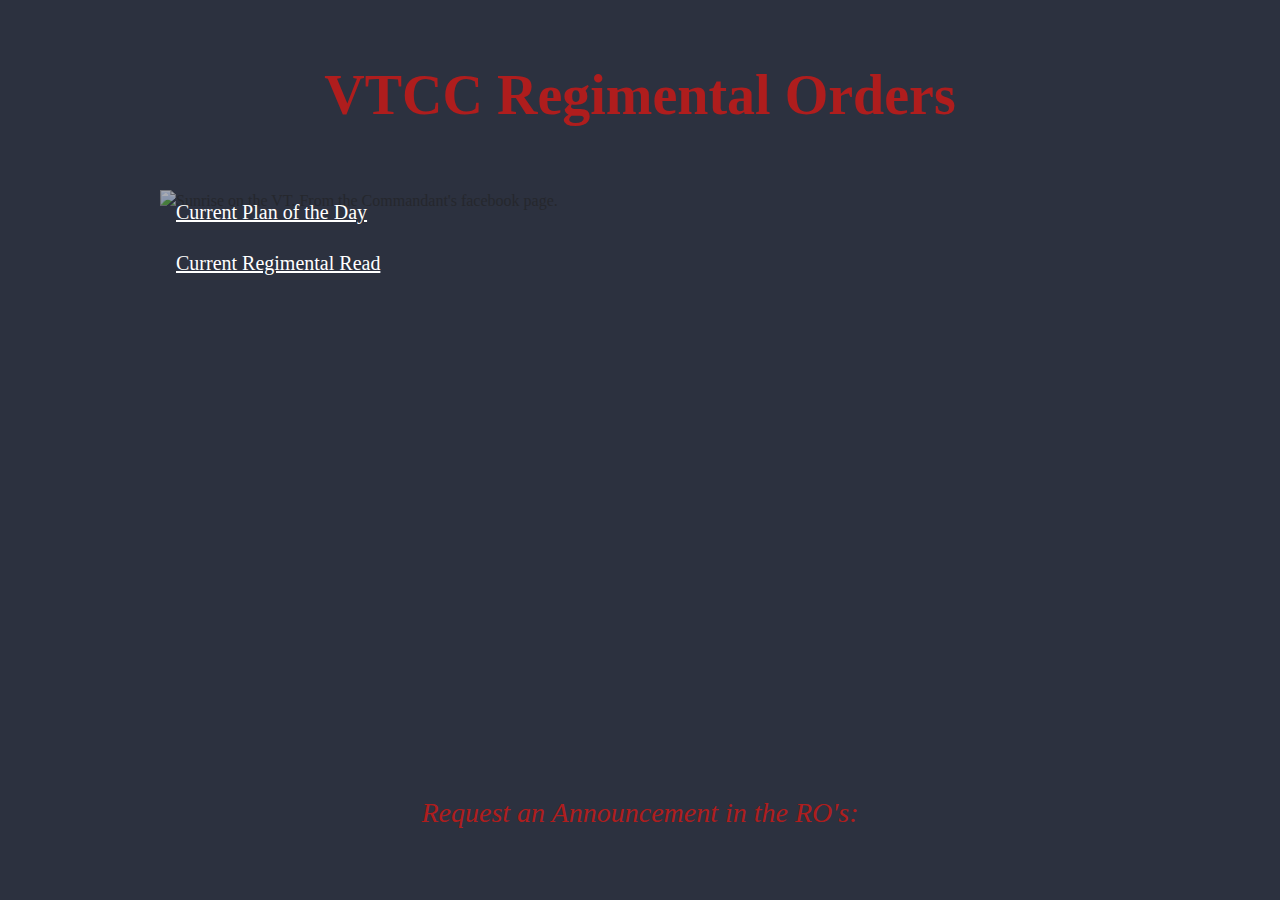
==== index.html @ 8f331492 "Updated Index" ====
<!doctype html>
<html class="no-js" lang="">

<head>
  <meta charset="utf-8">
  <meta http-equiv="x-ua-compatible" content="ie=edge">
  <title></title>
  <meta name="description" content="">
  <meta name="viewport" content="width=device-width, initial-scale=1, shrink-to-fit=no">

  <link rel="manifest" href="site.webmanifest">
  <link rel="apple-touch-icon" href="icon.png">
  <!-- Place favicon.ico in the root directory -->

  <link rel="stylesheet" href="css/normalize.css">
  <link rel="stylesheet" href="css/main.css">
</head>

<body style="background-color:#2C313F;">
  <!--[if lte IE 9]>
    <p class="browserupgrade">You are using an <strong>outdated</strong> browser. Please <a href="https://browsehappy.com/">upgrade your browser</a> to improve your experience and security.</p>
  <![endif]-->

  <!-- Add your site or application content here -->
  <div style="font-family:georgia;">
  <p style="color:#AF1D1D;text-align:center;font-size:350%;" >
    <strong>
        VTCC Regimental Orders
    </strong>
  </p>
</div>
<div class="container center">
  <img src="coverphoto.jpg" width="960" height="575" title="Sunrise on the VT"
  alt="Sunrise on the VT. From the Commandant's facebook page." class="opaque imgScale">
  <div class="imgTopLeft">
  <a style="color:white;font-family:georgia;font-size:125%" href="POD-HTML.htm"> Current Plan of the Day</a>
    <br>
    <br>
    <a style="color:white;font-family:georgia;font-size:125%" href=""> Current Regimental Read</a>
</div>
</div>
<div>
  <p style="font-family:georgia;color:#AF1D1D;text-align:center;font-size:175%;">
    <em>
        Request an Announcement in the RO's:
    </em>
  </p>
</div>

  <script src="js/vendor/modernizr-3.6.0.min.js"></script>
  <script src="https://code.jquery.com/jquery-3.3.1.min.js" integrity="sha256-FgpCb/KJQlLNfOu91ta32o/NMZxltwRo8QtmkMRdAu8=" crossorigin="anonymous"></script>
  <script>window.jQuery || document.write('<script src="js/vendor/jquery-3.3.1.min.js"><\/script>')</script>
  <script src="js/plugins.js"></script>
  <script src="js/main.js"></script>

  <!-- Google Analytics: change UA-XXXXX-Y to be your site's ID. -->
  <script>
    window.ga = function () { ga.q.push(arguments) }; ga.q = []; ga.l = +new Date;
    ga('create', 'UA-XXXXX-Y', 'auto'); ga('send', 'pageview')
  </script>
  <script src="https://www.google-analytics.com/analytics.js" async defer></script>
</body>

</html>
---- css/main.css ----
/*! HTML5 Boilerplate v6.1.0 | MIT License | https://html5boilerplate.com/ */

/*
 * What follows is the result of much research on cross-browser styling.
 * Credit left inline and big thanks to Nicolas Gallagher, Jonathan Neal,
 * Kroc Camen, and the H5BP dev community and team.
 */

/* ==========================================================================
   Base styles: opinionated defaults
   ========================================================================== */

html {
    color: #222;
    font-size: 1em;
    line-height: 1.4;
}

/*
 * Remove text-shadow in selection highlight:
 * https://twitter.com/miketaylr/status/12228805301
 *
 * Vendor-prefixed and regular ::selection selectors cannot be combined:
 * https://stackoverflow.com/a/16982510/7133471
 *
 * Customize the background color to match your design.
 */

::-moz-selection {
    background: #b3d4fc;
    text-shadow: none;
}

::selection {
    background: #b3d4fc;
    text-shadow: none;
}

/*
 * A better looking default horizontal rule
 */

hr {
    display: block;
    height: 1px;
    border: 0;
    border-top: 1px solid #ccc;
    margin: 1em 0;
    padding: 0;
}

/*
 * Remove the gap between audio, canvas, iframes,
 * images, videos and the bottom of their containers:
 * https://github.com/h5bp/html5-boilerplate/issues/440
 */

audio,
canvas,
iframe,
img,
svg,
video {
    vertical-align: middle;
}

/*
 * Remove default fieldset styles.
 */

fieldset {
    border: 0;
    margin: 0;
    padding: 0;
}

/*
 * Allow only vertical resizing of textareas.
 */

textarea {
    resize: vertical;
}

/* ==========================================================================
   Browser Upgrade Prompt
   ========================================================================== */

.browserupgrade {
    margin: 0.2em 0;
    background: #ccc;
    color: #000;
    padding: 0.2em 0;
}

/* ==========================================================================
   Author's custom styles
   ========================================================================== */

   .opaque {
     opacity: .6;
     filter: alpha(opacity=60); /* For IE8 and earlier */
   }

   .center {
     margin: auto;
     width: 960px;
     max-width: 100%;
   }

   .imgTopLeft {
     position: absolute;
     top: 8px;
     left: 16px;
   }

   .container {
     position: relative;
   }

   .imgScale {
     display: block;
     max-width: 100%;
     height: auto;
   }


/* ==========================================================================
   Helper classes
   ========================================================================== */

/*
 * Hide visually and from screen readers
 */

.hidden {
    display: none !important;
}

/*
 * Hide only visually, but have it available for screen readers:
 * https://snook.ca/archives/html_and_css/hiding-content-for-accessibility
 *
 * 1. For long content, line feeds are not interpreted as spaces and small width
 *    causes content to wrap 1 word per line:
 *    https://medium.com/@jessebeach/beware-smushed-off-screen-accessible-text-5952a4c2cbfe
 */

.visuallyhidden {
    border: 0;
    clip: rect(0 0 0 0);
    height: 1px;
    margin: -1px;
    overflow: hidden;
    padding: 0;
    position: absolute;
    width: 1px;
    white-space: nowrap; /* 1 */
}

/*
 * Extends the .visuallyhidden class to allow the element
 * to be focusable when navigated to via the keyboard:
 * https://www.drupal.org/node/897638
 */

.visuallyhidden.focusable:active,
.visuallyhidden.focusable:focus {
    clip: auto;
    height: auto;
    margin: 0;
    overflow: visible;
    position: static;
    width: auto;
    white-space: inherit;
}

/*
 * Hide visually and from screen readers, but maintain layout
 */

.invisible {
    visibility: hidden;
}

/*
 * Clearfix: contain floats
 *
 * For modern browsers
 * 1. The space content is one way to avoid an Opera bug when the
 *    `contenteditable` attribute is included anywhere else in the document.
 *    Otherwise it causes space to appear at the top and bottom of elements
 *    that receive the `clearfix` class.
 * 2. The use of `table` rather than `block` is only necessary if using
 *    `:before` to contain the top-margins of child elements.
 */

.clearfix:before,
.clearfix:after {
    content: " "; /* 1 */
    display: table; /* 2 */
}

.clearfix:after {
    clear: both;
}

/* ==========================================================================
   EXAMPLE Media Queries for Responsive Design.
   These examples override the primary ('mobile first') styles.
   Modify as content requires.
   ========================================================================== */

@media only screen and (min-width: 35em) {
    /* Style adjustments for viewports that meet the condition */
}

@media print,
       (-webkit-min-device-pixel-ratio: 1.25),
       (min-resolution: 1.25dppx),
       (min-resolution: 120dpi) {
    /* Style adjustments for high resolution devices */
}

/* ==========================================================================
   Print styles.
   Inlined to avoid the additional HTTP request:
   https://www.phpied.com/delay-loading-your-print-css/
   ========================================================================== */

@media print {
    *,
    *:before,
    *:after {
        background: transparent !important;
        color: #000 !important; /* Black prints faster */
        -webkit-box-shadow: none !important;
        box-shadow: none !important;
        text-shadow: none !important;
    }

    a,
    a:visited {
        text-decoration: underline;
    }

    a[href]:after {
        content: " (" attr(href) ")";
    }

    abbr[title]:after {
        content: " (" attr(title) ")";
    }

    /*
     * Don't show links that are fragment identifiers,
     * or use the `javascript:` pseudo protocol
     */

    a[href^="#"]:after,
    a[href^="javascript:"]:after {
        content: "";
    }

    pre {
        white-space: pre-wrap !important;
    }
    pre,
    blockquote {
        border: 1px solid #999;
        page-break-inside: avoid;
    }

    /*
     * Printing Tables:
     * http://css-discuss.incutio.com/wiki/Printing_Tables
     */

    thead {
        display: table-header-group;
    }

    tr,
    img {
        page-break-inside: avoid;
    }

    p,
    h2,
    h3 {
        orphans: 3;
        widows: 3;
    }

    h2,
    h3 {
        page-break-after: avoid;
    }
}
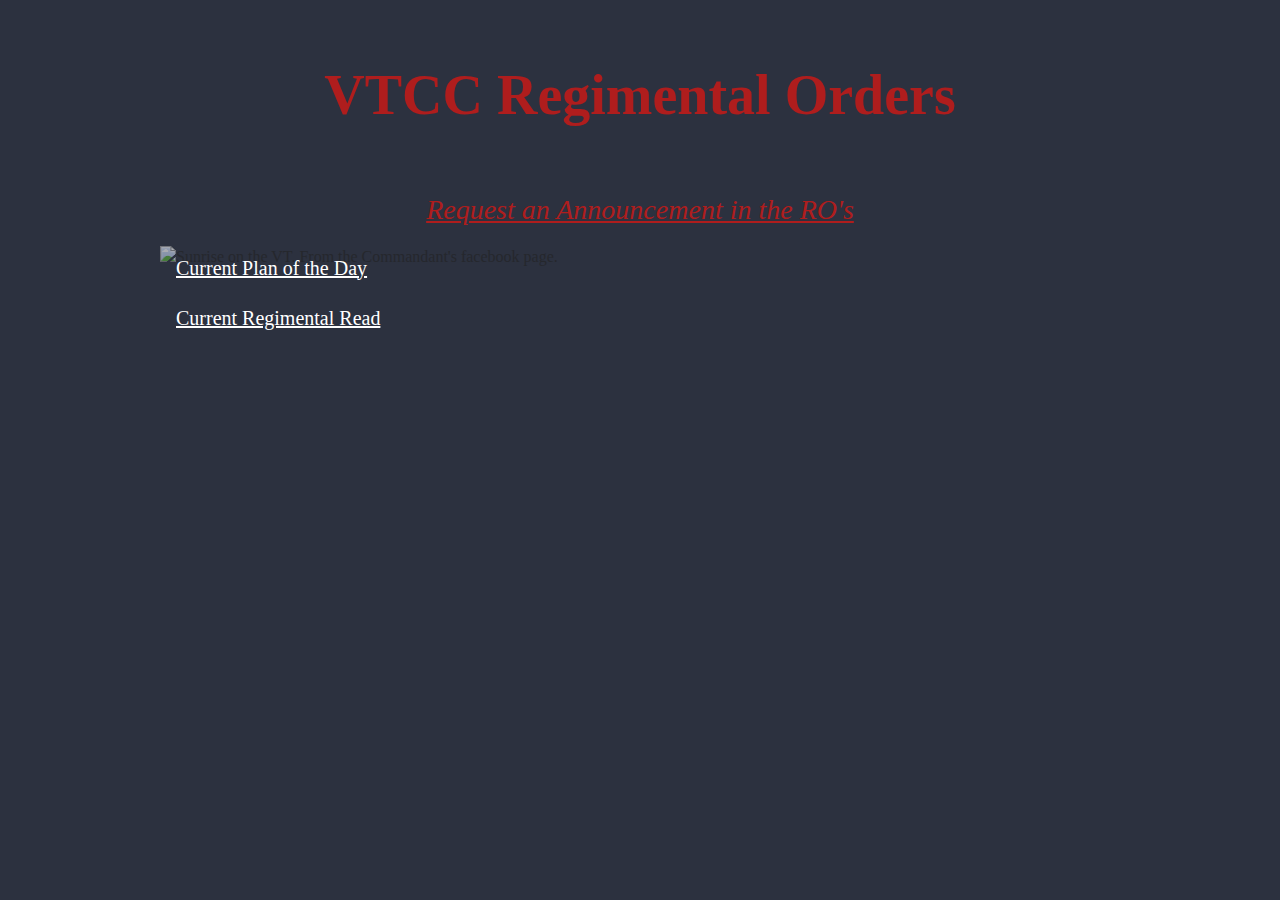
==== commit a88c180c: "Update index.html" ====
--- a/index.html
+++ b/index.html
@@ -14,6 +14,17 @@
 
   <link rel="stylesheet" href="css/normalize.css">
   <link rel="stylesheet" href="css/main.css">
+  
+  <!-- Global site tag (gtag.js) - Google Analytics -->
+<script async src="https://www.googletagmanager.com/gtag/js?id=UA-132849951-1"></script>
+<script>
+  window.dataLayer = window.dataLayer || [];
+  function gtag(){dataLayer.push(arguments);}
+  gtag('js', new Date());
+
+  gtag('config', 'UA-132849951-1');
+</script>
+  
 </head>
 
 <body style="background-color:#2C313F;">
@@ -28,6 +39,10 @@
         VTCC Regimental Orders
     </strong>
   </p>
+  <p style="text-align:center;">
+  <a style="color:#AF1D1D;font-size:175%" href="https://goo.gl/forms/w0TwJWoIoa80CuzJ2">
+    <em>Request an Announcement in the RO's</em></a>
+  </p>
 </div>
 <div class="container center">
   <img src="coverphoto.jpg" width="960" height="575" title="Sunrise on the VT"
@@ -36,15 +51,8 @@
   <a style="color:white;font-family:georgia;font-size:125%" href="POD-HTML.htm"> Current Plan of the Day</a>
     <br>
     <br>
-    <a style="color:white;font-family:georgia;font-size:125%" href=""> Current Regimental Read</a>
+    <a style="color:white;font-family:georgia;font-size:125%" href="READ-HTML.htm"> Current Regimental Read</a>
 </div>
-</div>
-<div>
-  <p style="font-family:georgia;color:#AF1D1D;text-align:center;font-size:175%;">
-    <em>
-        Request an Announcement in the RO's:
-    </em>
-  </p>
 </div>
 
   <script src="js/vendor/modernizr-3.6.0.min.js"></script>
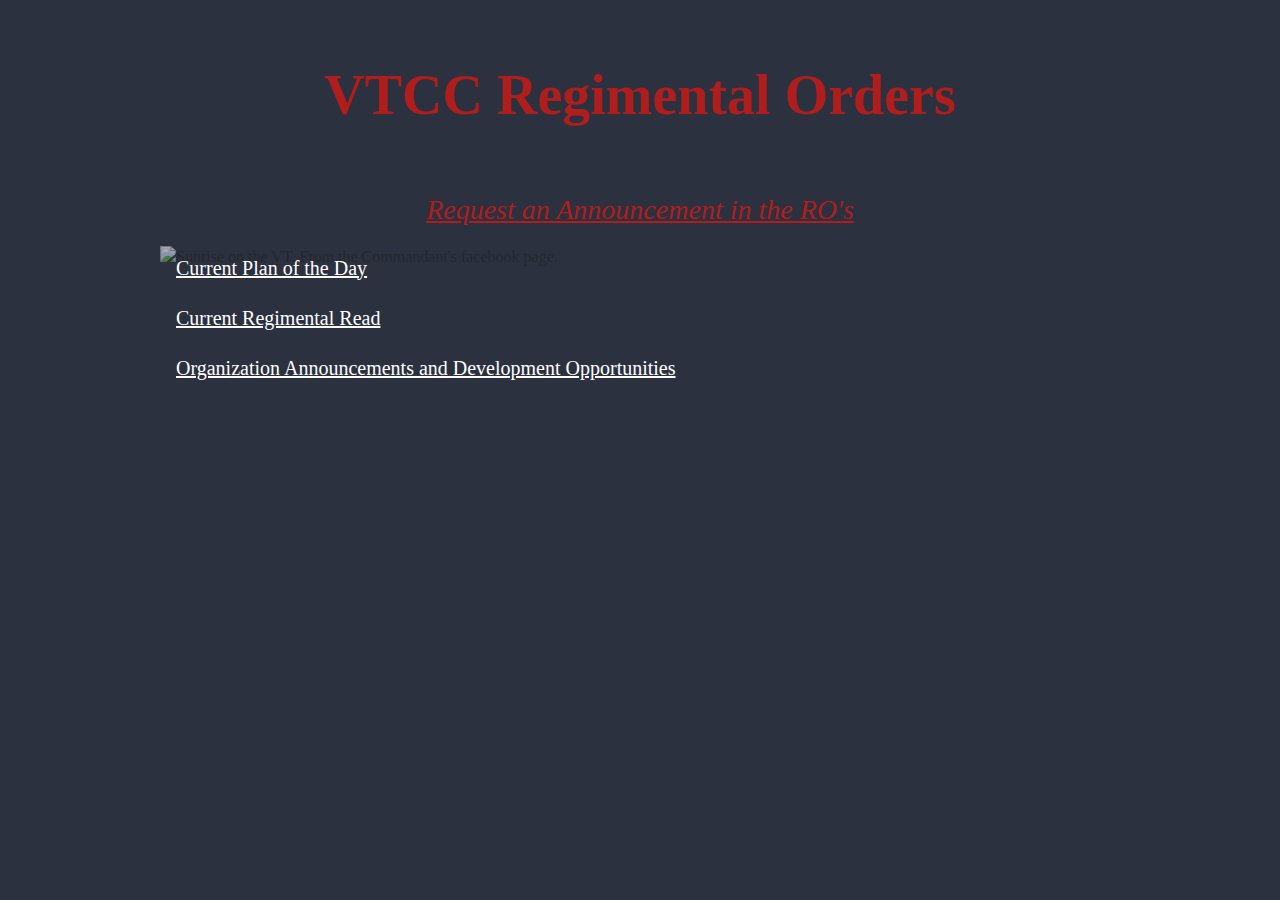
==== commit 1fce8acd: "Update index.html" ====
--- a/index.html
+++ b/index.html
@@ -14,7 +14,7 @@
 
   <link rel="stylesheet" href="css/normalize.css">
   <link rel="stylesheet" href="css/main.css">
-  
+
   <!-- Global site tag (gtag.js) - Google Analytics -->
 <script async src="https://www.googletagmanager.com/gtag/js?id=UA-132849951-1"></script>
 <script>
@@ -24,7 +24,7 @@
 
   gtag('config', 'UA-132849951-1');
 </script>
-  
+
 </head>
 
 <body style="background-color:#2C313F;">
@@ -52,6 +52,9 @@
     <br>
     <br>
     <a style="color:white;font-family:georgia;font-size:125%" href="READ-HTML.htm"> Current Regimental Read</a>
+    <br>
+    <br>
+    <a style="color:white;font-family:georgia;font-size:125%" href="index2.htm"> Organization Announcements and Development Opportunities</a>
 </div>
 </div>
 
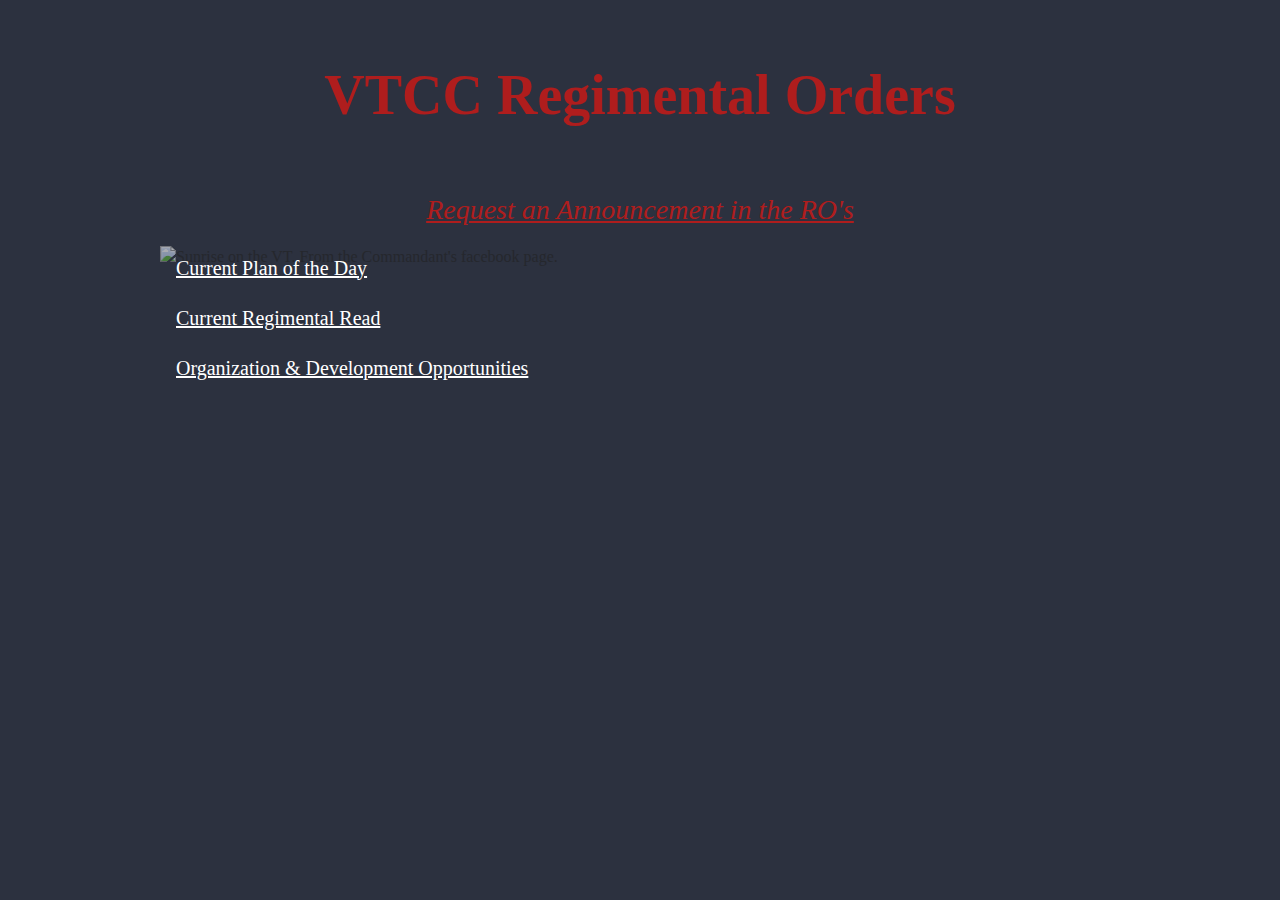
==== commit 2b06b577: "shortened link text" ====
--- a/index.html
+++ b/index.html
@@ -54,7 +54,7 @@
     <a style="color:white;font-family:georgia;font-size:125%" href="READ-HTML.htm"> Current Regimental Read</a>
     <br>
     <br>
-    <a style="color:white;font-family:georgia;font-size:125%" href="index2.htm"> Organization Announcements and Development Opportunities</a>
+    <a style="color:white;font-family:georgia;font-size:125%" href="index2.htm"> Organization & Development Opportunities</a>
 </div>
 </div>
 
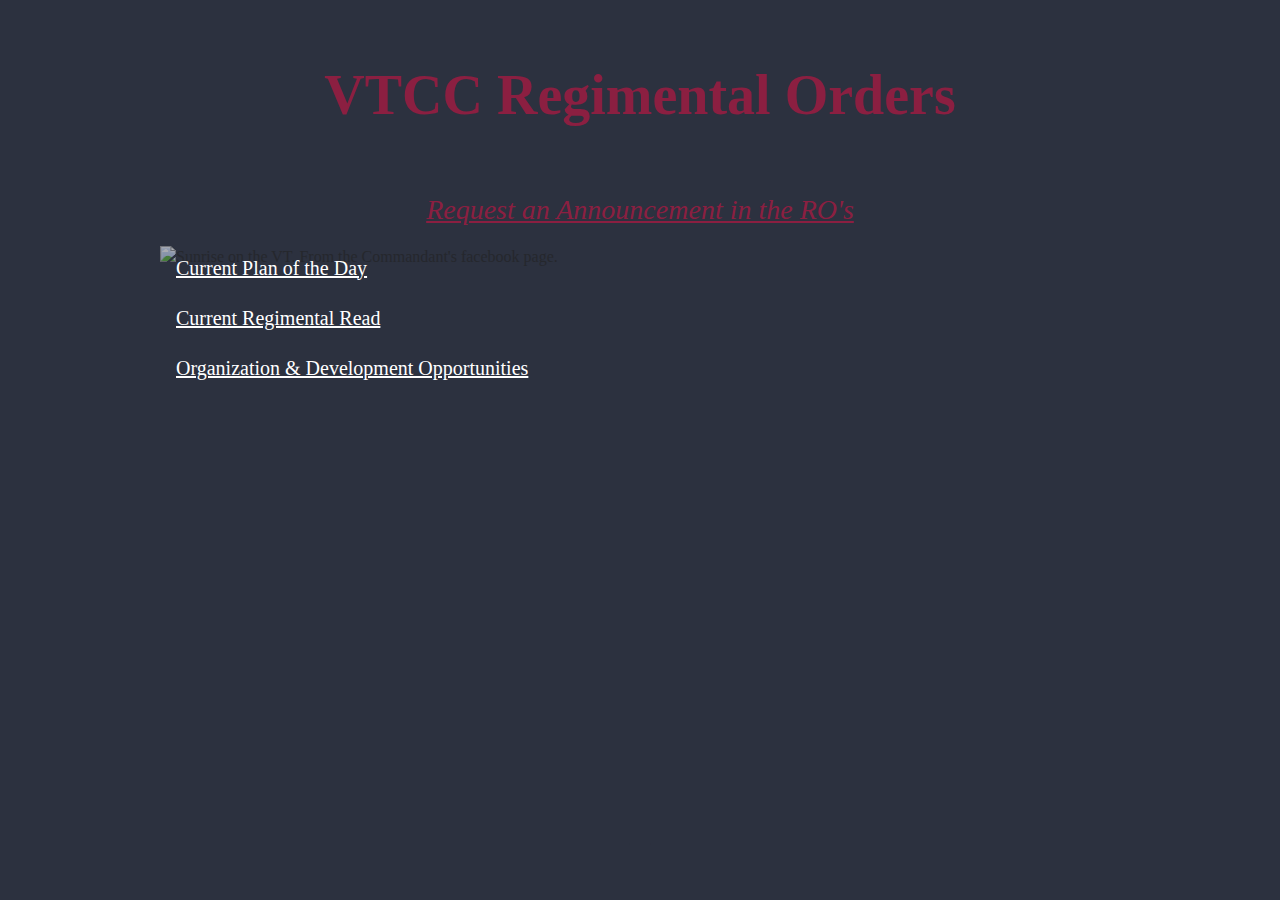
==== commit 7550275d: "Update index.html" ====
--- a/index.html
+++ b/index.html
@@ -4,7 +4,7 @@
 <head>
   <meta charset="utf-8">
   <meta http-equiv="x-ua-compatible" content="ie=edge">
-  <title></title>
+  <title>VTCC Regimental Orders</title>
   <meta name="description" content="">
   <meta name="viewport" content="width=device-width, initial-scale=1, shrink-to-fit=no">
 
@@ -34,13 +34,13 @@
 
   <!-- Add your site or application content here -->
   <div style="font-family:georgia;">
-  <p style="color:#AF1D1D;text-align:center;font-size:350%;" >
+  <p style="color:#8B1F41;text-align:center;font-size:350%;" >
     <strong>
         VTCC Regimental Orders
     </strong>
   </p>
   <p style="text-align:center;">
-  <a style="color:#AF1D1D;font-size:175%" href="https://goo.gl/forms/w0TwJWoIoa80CuzJ2">
+  <a style="color:#8B1F41;font-size:175%" href="https://goo.gl/forms/w0TwJWoIoa80CuzJ2">
     <em>Request an Announcement in the RO's</em></a>
   </p>
 </div>
@@ -48,14 +48,17 @@
   <img src="coverphoto.jpg" width="960" height="575" title="Sunrise on the VT"
   alt="Sunrise on the VT. From the Commandant's facebook page." class="opaque imgScale">
   <div class="imgTopLeft">
-  <a style="color:white;font-family:georgia;font-size:125%" href="POD-HTML.htm"> Current Plan of the Day</a>
+  <a style="color:white;font-family:georgia;font-size:125%" href="dayPlan.htm"> Current Plan of the Day</a>
     <br>
     <br>
-    <a style="color:white;font-family:georgia;font-size:125%" href="READ-HTML.htm"> Current Regimental Read</a>
+    <a style="color:white;font-family:georgia;font-size:125%" href="regiRead.htm"> Current Regimental Read</a>
     <br>
     <br>
-    <a style="color:white;font-family:georgia;font-size:125%" href="index2.htm"> Organization & Development Opportunities</a>
+    <a style="color:white;font-family:georgia;font-size:125%" href="orgOps.htm"> Organization & Development Opportunities</a>
 </div>
+</div>
+<div style="text-align:center">
+  <a style="color:#2C313F;font-family:georgia;font-size:125%;" href="topSecret.htm"> " " </a>
 </div>
 
   <script src="js/vendor/modernizr-3.6.0.min.js"></script>
--- a/css/main.css
+++ b/css/main.css
@@ -118,11 +118,53 @@
      position: relative;
    }
 
+   .docHold {
+     width: 100%;
+     position: relative;
+     padding-top: 65px;
+     padding-bottom: 100%;
+     height: 0;
+   }
+
+   .docHold iframe {
+     position: absolute;
+     height: 100%;
+     width: 100%;
+   }
+
    .imgScale {
      display: block;
      max-width: 100%;
      height: auto;
    }
+
+   .menuBar {
+     position: fixed;
+     display: block;
+     top: 0;
+     z-index: 1;
+     overflow: hidden;
+     width: 100%;
+     background-color: #2C313F;
+   }
+
+   .menuBar a {
+     display: inline-block;
+     color: #8B1F41;
+     float: right;
+     font-size: 20px;
+     font-family: georgia;
+     padding: 15px;
+     text-decoration: none;
+   }
+
+   .menuBar a:hover {
+     color: #E87722;
+   }
+
+iframe {
+  border: 0;
+}
 
 
 /* ==========================================================================
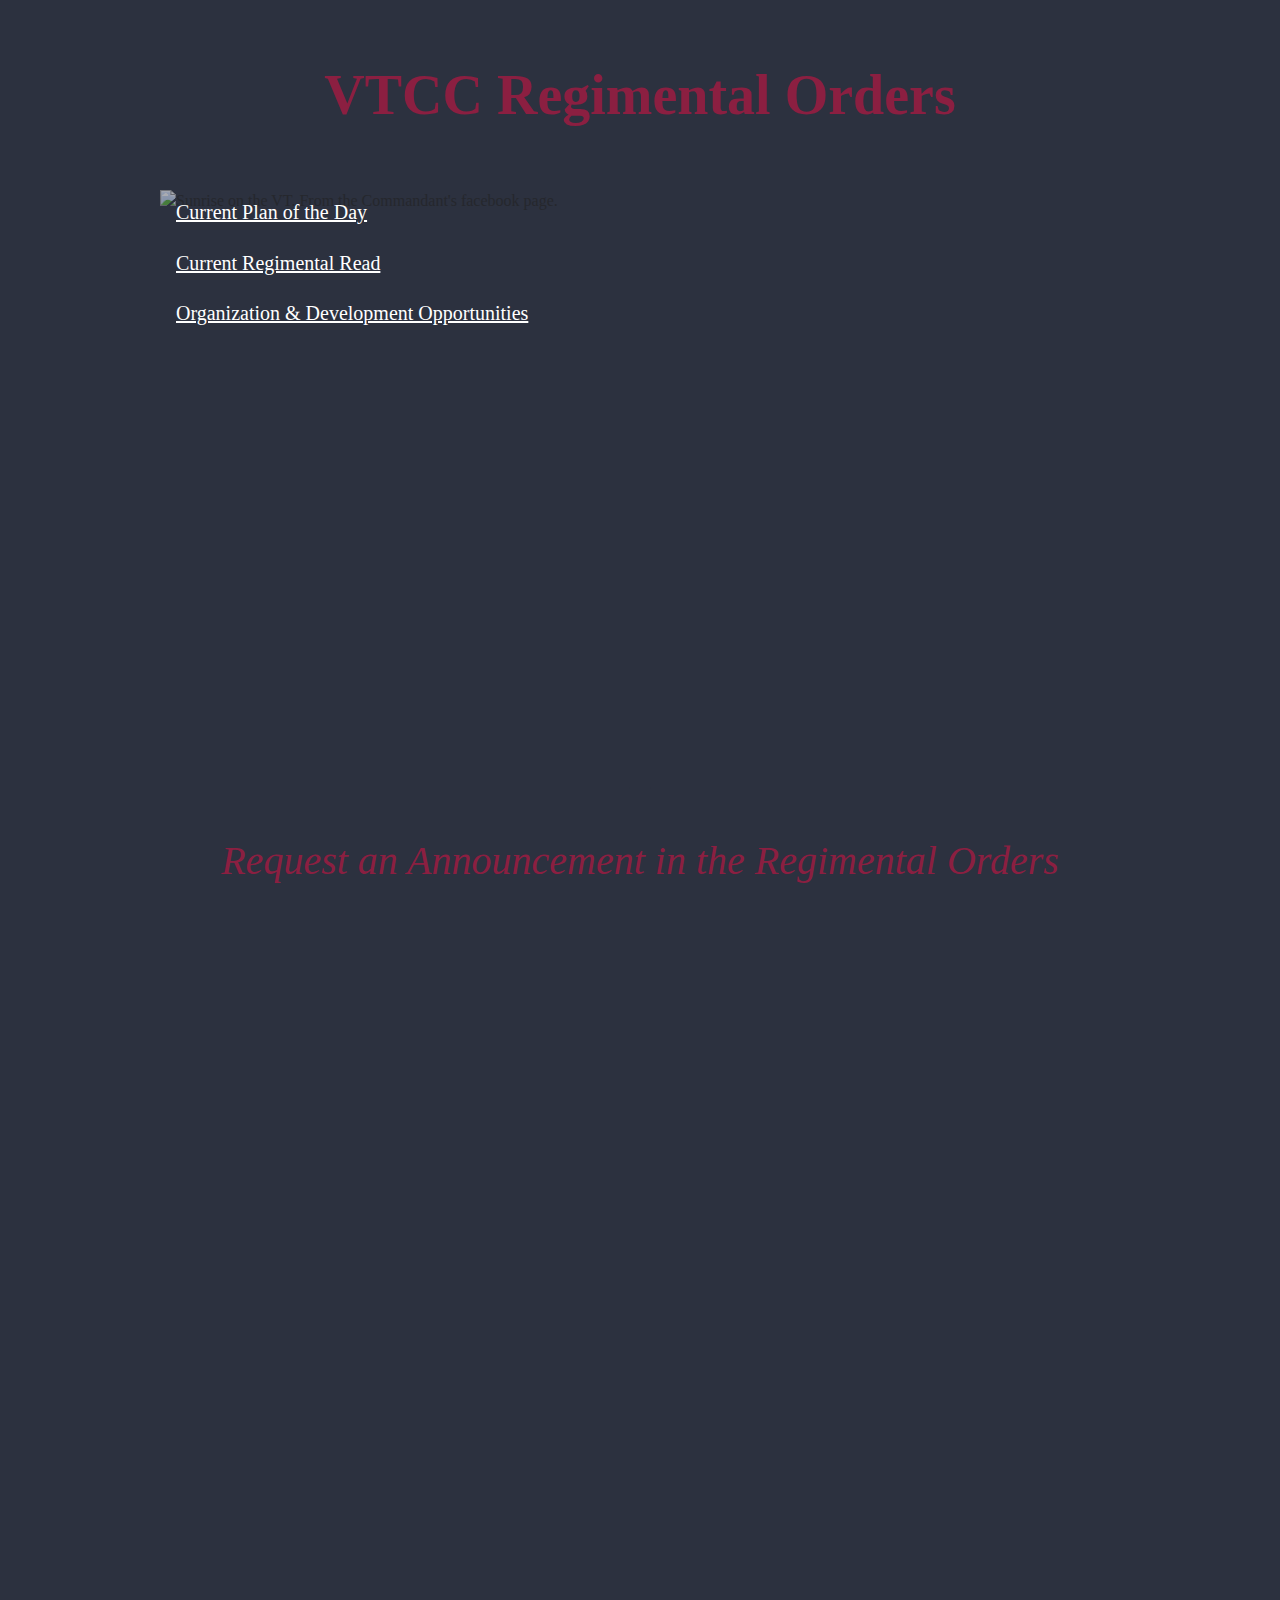
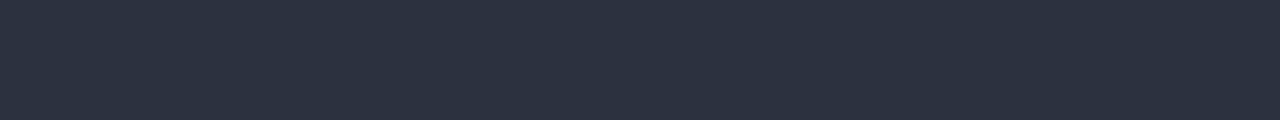
==== commit 8aa236d7: "hopefully fixed mobile formatting" ====
--- a/index.html
+++ b/index.html
@@ -39,10 +39,6 @@
         VTCC Regimental Orders
     </strong>
   </p>
-  <p style="text-align:center;">
-  <a style="color:#8B1F41;font-size:175%" href="https://goo.gl/forms/w0TwJWoIoa80CuzJ2">
-    <em>Request an Announcement in the RO's</em></a>
-  </p>
 </div>
 <div class="container center">
   <img src="coverphoto.jpg" width="960" height="575" title="Sunrise on the VT"
@@ -60,6 +56,16 @@
 <div style="text-align:center">
   <a style="color:#2C313F;font-family:georgia;font-size:125%;" href="topSecret.htm"> " " </a>
 </div>
+<div id="anSurv" style="font-family:georgia;">
+<p style="color:#8B1F41;text-align:center;font-size:250%;" >
+  <em>
+      Request an Announcement in the Regimental Orders
+  </em>
+</p>
+</div>
+<div class="container center">
+  <iframe src="https://docs.google.com/forms/d/e/1FAIpQLScNOrI5XxUzUYSWfLwZm2jKODV5W3mHC5JTLcsdMjRwcW_D1A/viewform?embedded=true" width="960" height="791" frameborder="0" marginheight="0" marginwidth="0">Loading...</iframe>
+</div>
 
   <script src="js/vendor/modernizr-3.6.0.min.js"></script>
   <script src="https://code.jquery.com/jquery-3.3.1.min.js" integrity="sha256-FgpCb/KJQlLNfOu91ta32o/NMZxltwRo8QtmkMRdAu8=" crossorigin="anonymous"></script>
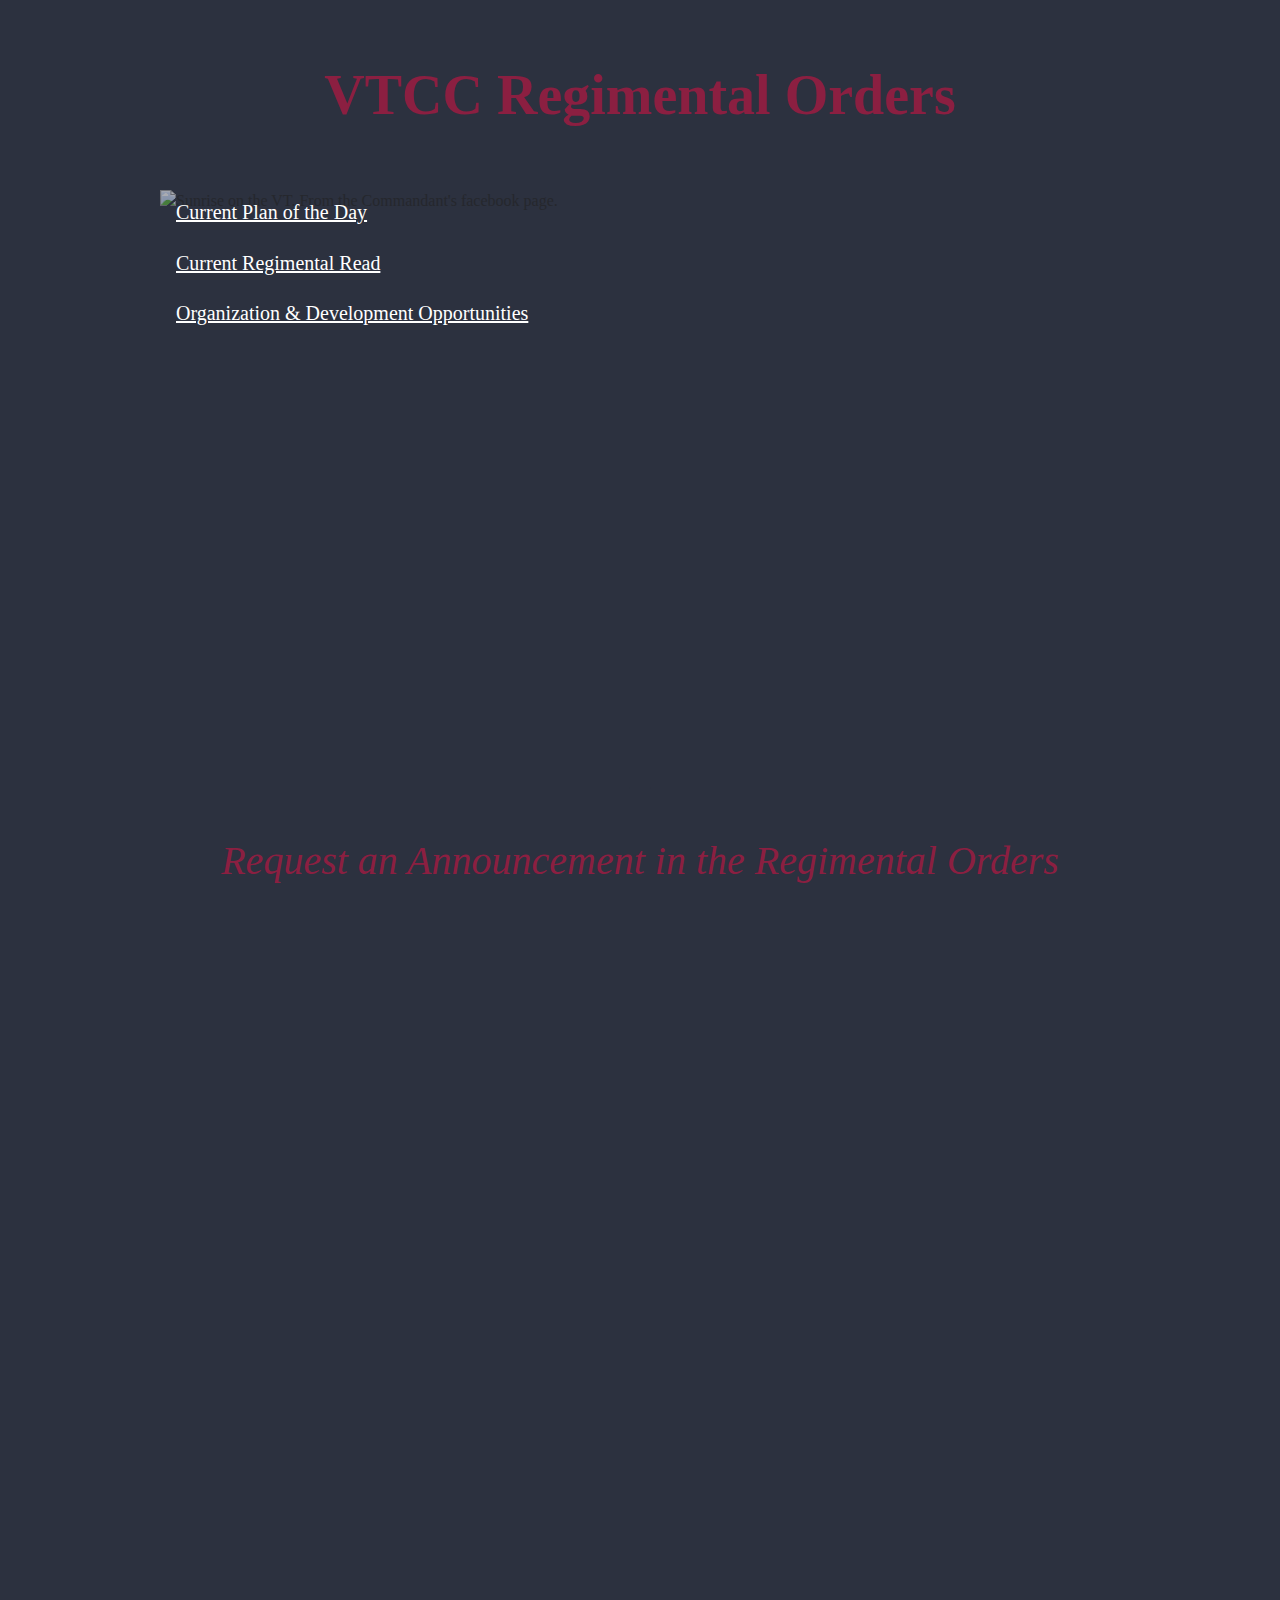
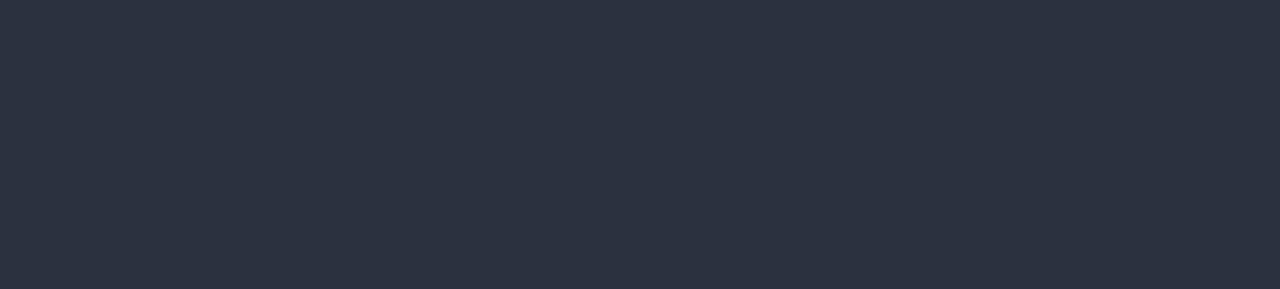
==== commit 5c6fb827: "responsive survey layout" ====
--- a/index.html
+++ b/index.html
@@ -63,9 +63,9 @@
   </em>
 </p>
 </div>
-<div class="container center">
-  <iframe src="https://docs.google.com/forms/d/e/1FAIpQLScNOrI5XxUzUYSWfLwZm2jKODV5W3mHC5JTLcsdMjRwcW_D1A/viewform?embedded=true" width="960" height="791" frameborder="0" marginheight="0" marginwidth="0">Loading...</iframe>
-</div>
+<div class="survey">
+  <iframe src="https://docs.google.com/forms/d/e/1FAIpQLScNOrI5XxUzUYSWfLwZm2jKODV5W3mHC5JTLcsdMjRwcW_D1A/viewform?embedded=true" width="960" height="800" marginheight="0" marginwidth="0">Loading...</iframe>
+  </div>
 
   <script src="js/vendor/modernizr-3.6.0.min.js"></script>
   <script src="https://code.jquery.com/jquery-3.3.1.min.js" integrity="sha256-FgpCb/KJQlLNfOu91ta32o/NMZxltwRo8QtmkMRdAu8=" crossorigin="anonymous"></script>
--- a/css/main.css
+++ b/css/main.css
@@ -121,15 +121,16 @@
    .docHold {
      width: 100%;
      position: relative;
-     padding-top: 65px;
-     padding-bottom: 100%;
      height: 0;
+     padding-top: 58px;
+     padding-bottom: calc(100vh - 58px);
    }
 
    .docHold iframe {
      position: absolute;
      height: 100%;
      width: 100%;
+     overflow-y: scroll;
    }
 
    .imgScale {
@@ -143,7 +144,7 @@
      display: block;
      top: 0;
      z-index: 1;
-     overflow: hidden;
+     overflow-y: hidden;
      width: 100%;
      background-color: #2C313F;
    }
@@ -162,9 +163,28 @@
      color: #E87722;
    }
 
-iframe {
-  border: 0;
-}
+   .hideScroll {
+     overflow-y: hidden;
+   }
+
+   iframe {
+     border: 0;
+   }
+
+   .survey {
+     position: relative;
+     padding-bottom: 75%;
+     height: 0;
+     overflow: hidden;
+   }
+
+   .survey iframe {
+     position: absolute;
+     top:0;
+     left: 0;
+     width: 100%;
+     height: 100%;
+   }
 
 
 /* ==========================================================================
